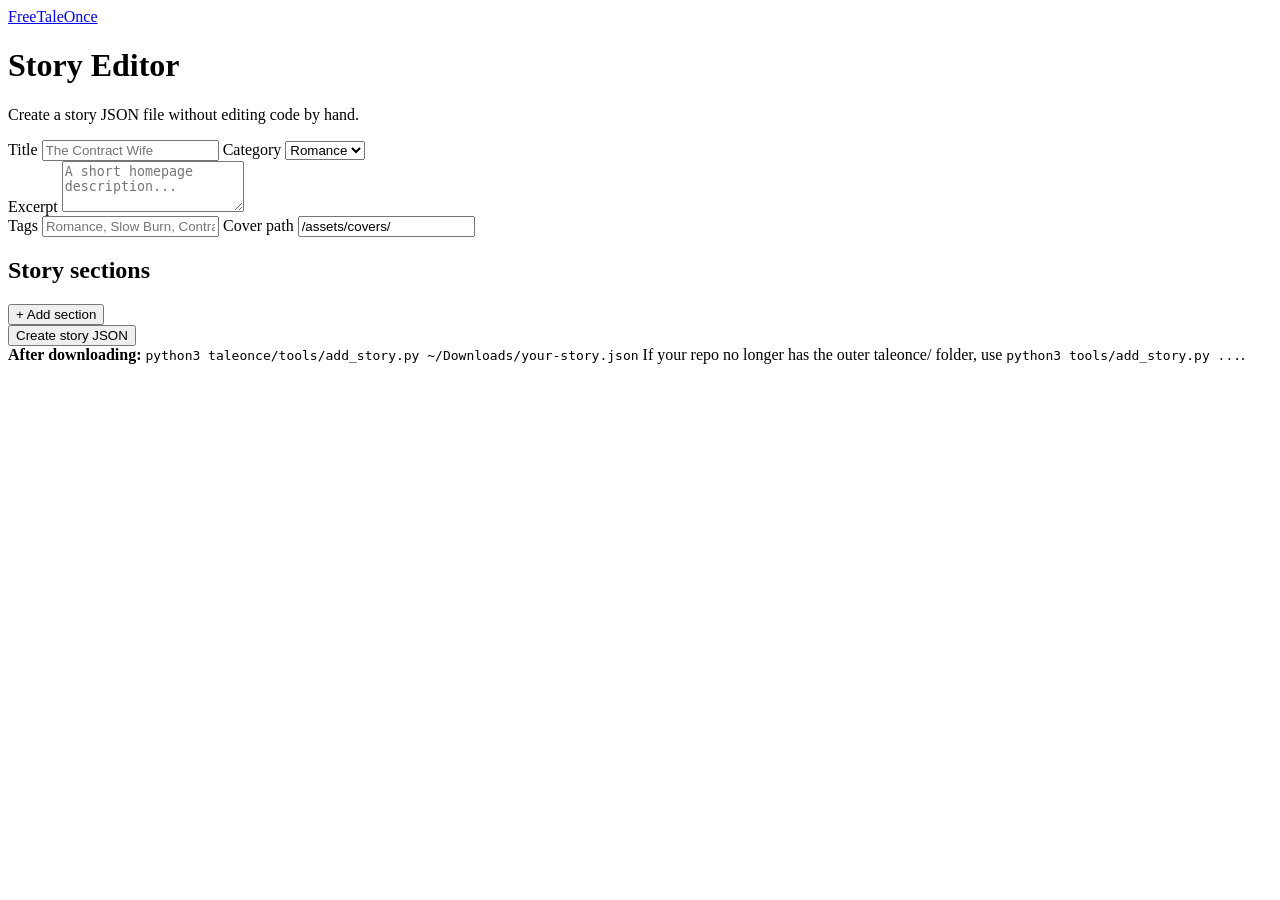
==== taleonce/public/admin/index.html @ d412108c "Rename to FreeTaleOnce and add story admin" ====
<!doctype html>
<html lang="en">
<head>
  <meta charset="utf-8" />
  <meta name="viewport" content="width=device-width, initial-scale=1" />
  <meta name="robots" content="noindex,nofollow" />
  <title>Story Editor — FreeTaleOnce</title>
  <link rel="stylesheet" href="/admin/admin.css" />
</head>
<body>
  <main class="admin-shell">
    <header>
      <a href="/" class="brand">FreeTaleOnce</a>
      <h1>Story Editor</h1>
      <p>Create a story JSON file without editing code by hand.</p>
    </header>

    <form id="storyForm">
      <div class="grid">
        <label>
          <span>Title</span>
          <input id="title" required placeholder="The Contract Wife" />
        </label>

        <label>
          <span>Category</span>
          <select id="category">
            <option>Romance</option>
            <option>Werewolf</option>
            <option>Vampire</option>
            <option>Urban</option>
            <option>Fantasy</option>
          </select>
        </label>
      </div>

      <label>
        <span>Excerpt</span>
        <textarea id="excerpt" rows="3" required placeholder="A short homepage description..."></textarea>
      </label>

      <div class="grid">
        <label>
          <span>Tags</span>
          <input id="tags" placeholder="Romance, Slow Burn, Contract Marriage" />
        </label>

        <label>
          <span>Cover path</span>
          <input id="cover" value="/assets/covers/" required />
        </label>
      </div>

      <section class="sections">
        <div class="section-heading">
          <h2>Story sections</h2>
          <button id="addSection" type="button" class="secondary">+ Add section</button>
        </div>
        <div id="sections"></div>
      </section>

      <div class="actions">
        <button type="submit">Create story JSON</button>
        <span id="status"></span>
      </div>
    </form>

    <aside class="help">
      <strong>After downloading:</strong>
      <code>python3 taleonce/tools/add_story.py ~/Downloads/your-story.json</code>
      <span>If your repo no longer has the outer taleonce/ folder, use <code>python3 tools/add_story.py ...</code>.</span>
    </aside>
  </main>

  <template id="sectionTemplate">
    <div class="story-section">
      <div class="section-top">
        <input class="section-title" required placeholder="Section title" />
        <button type="button" class="remove secondary">Remove</button>
      </div>
      <textarea class="section-body" rows="8" required placeholder="Paste the section here.

Separate paragraphs with a blank line."></textarea>
    </div>
  </template>

  <script src="/admin/admin.js"></script>
</body>
</html>
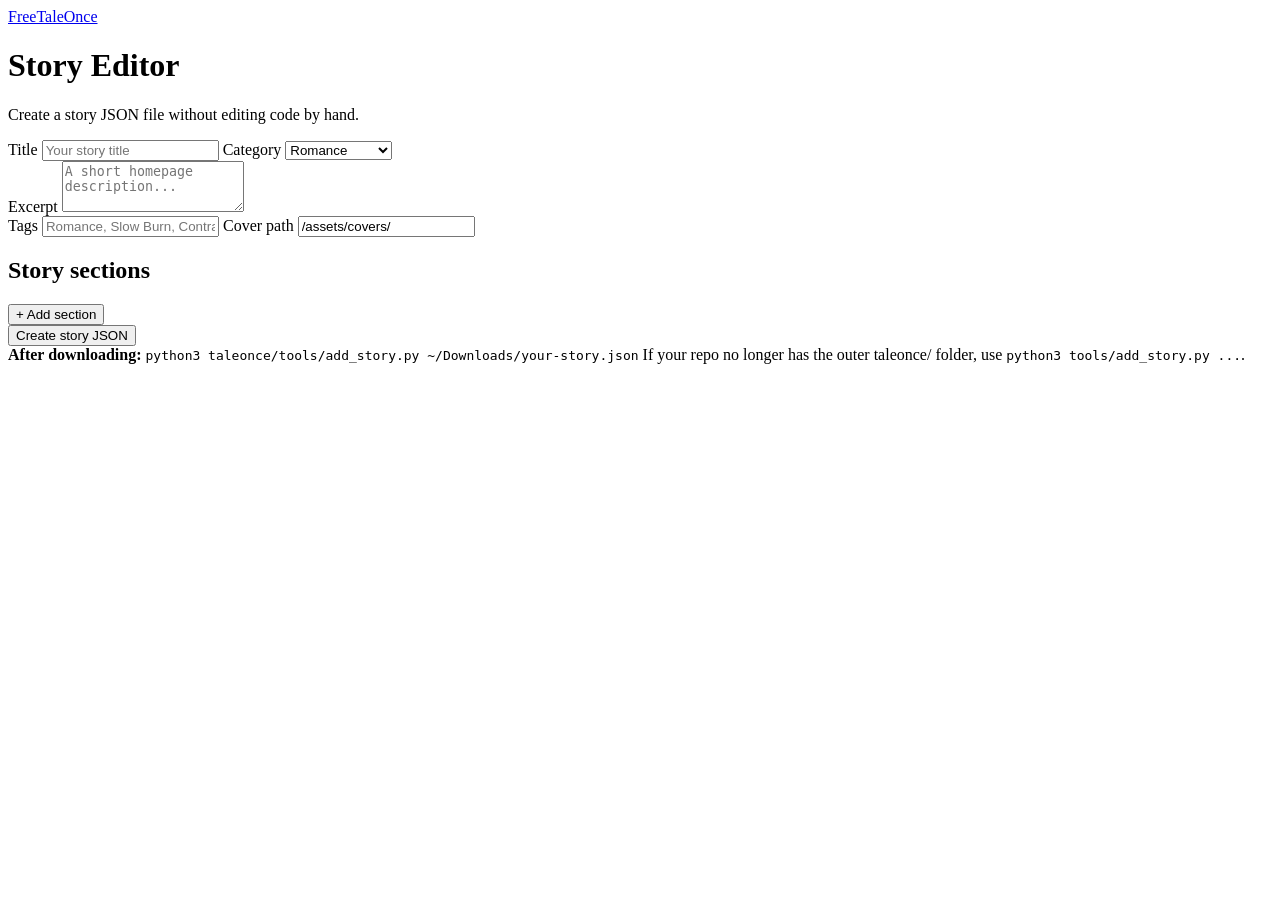
==== commit 890a0167: "Publish complete fiction library and editorial redesign" ====
--- a/taleonce/public/admin/index.html
+++ b/taleonce/public/admin/index.html
@@ -19,7 +19,7 @@
       <div class="grid">
         <label>
           <span>Title</span>
-          <input id="title" required placeholder="The Contract Wife" />
+          <input id="title" required placeholder="Your story title" />
         </label>
 
         <label>
@@ -28,7 +28,7 @@
             <option>Romance</option>
             <option>Werewolf</option>
             <option>Vampire</option>
-            <option>Urban</option>
+            <option>Contemporary</option>
             <option>Fantasy</option>
           </select>
         </label>
